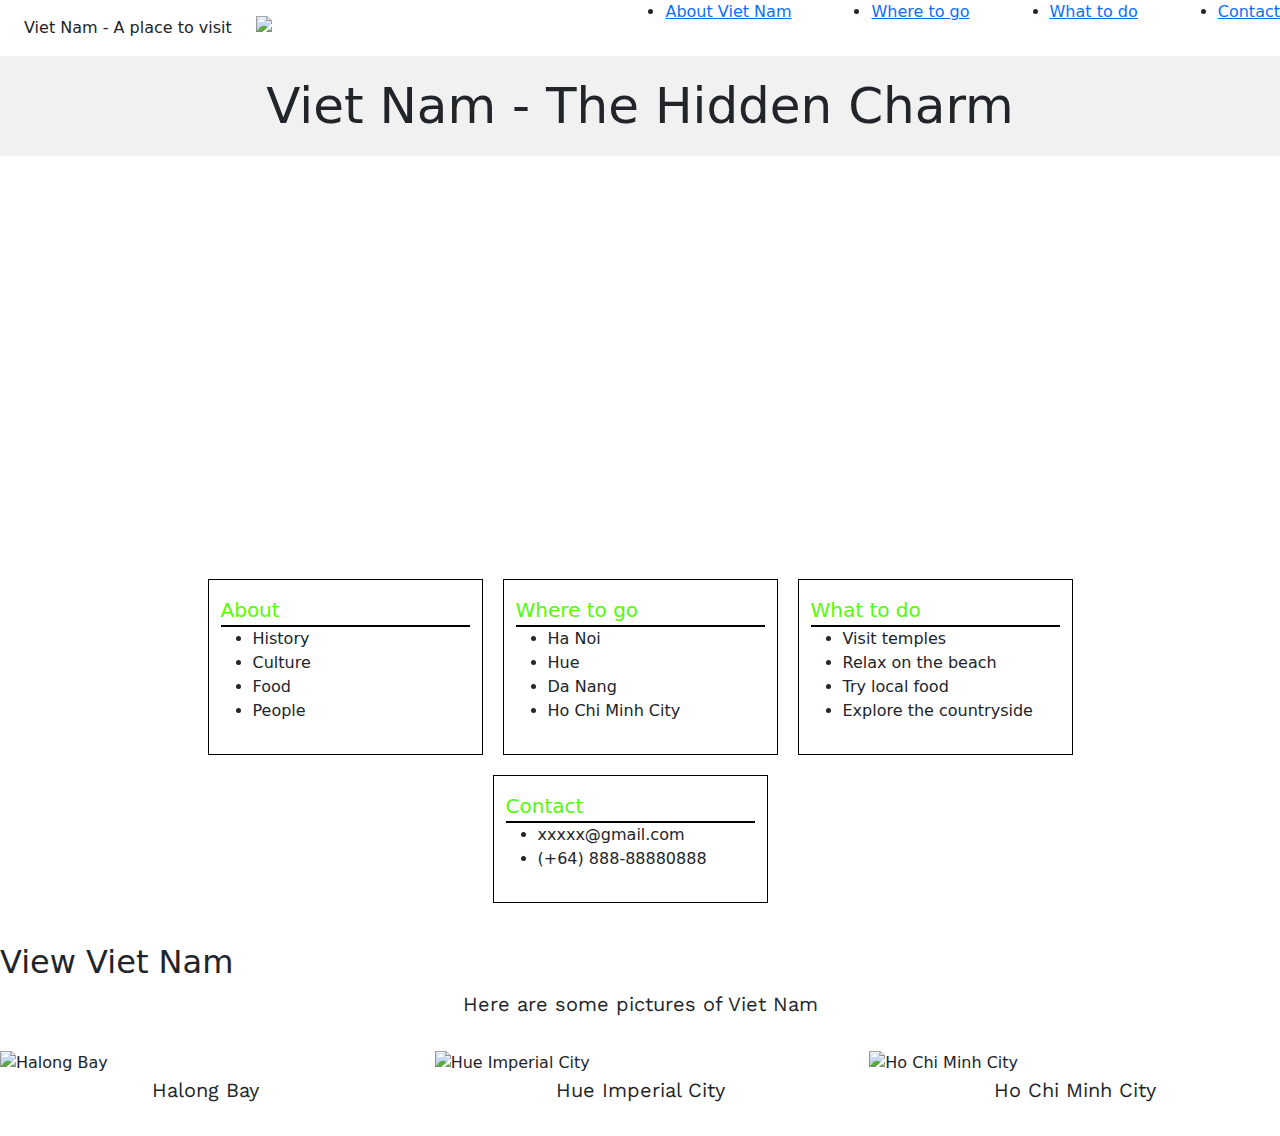
==== Semester-3/CPS530/lab3/Bootstrap/index.html @ 62d0596e "lab3" ====
<!DOCTYPE html>
<html lang="en">
    <head>
        <meta charset="UTF-8">
        <meta name="viewport" content="width=device-width, initial-scale=1.0">
        <title>Lab 3 - CPS 530</title>
        <link rel="stylesheet" href="./styles.css">
        <link rel="preconnect" href="https://fonts.googleapis.com">
<link rel="preconnect" href="https://fonts.gstatic.com" crossorigin>
<link href="https://fonts.googleapis.com/css2?family=Work+Sans:ital,wght@0,100..900;1,100..900&display=swap" rel="stylesheet">
<link href="https://cdn.jsdelivr.net/npm/bootstrap@5.3.3/dist/css/bootstrap.min.css" rel="stylesheet" integrity="sha384-QWTKZyjpPEjISv5WaRU9OFeRpok6YctnYmDr5pNlyT2bRjXh0JMhjY6hW+ALEwIH" crossorigin="anonymous">


    </head>

<body>
    <nav style="display: flex;">
        <div style="display: flex;">
        <div class = 'col 4' style="margin: 16px; flex: 20em; text-align: center;" > Viet Nam - A place to visit</div>
        <img src="https://upload.wikimedia.org/wikipedia/commons/thumb/2/21/Flag_of_Vietnam.svg/1599px-Flag_of_Vietnam.svg.png?20170626140925" alt="Flag_of_Vietnam">
       </div>
        <ul style="display: flex; flex: 20em; padding: auto; left: 0; justify-content: flex-end">
            <li><a href="#about">About Viet Nam</a></li>
            <li><a href="#where">Where to go</a></li>
            <li><a href="#what">What to do</a></li>
            <li><a href="#contact">Contact</a></li>
        </ul>
    </nav>
    <header>
        <h1 class = "title">Viet Nam - The Hidden Charm</h1>    </header>
    <div class="summary">
        Viet Nam - A breathtaking view comes along with delicious food and friendly people.
    </div>
    <div class="container">
        <div class = 'row ref-box' >
            <div class="col-3" id ="about">
                <div class="header-box">
                    <h7>About</h7>
                </div>
                <ul>
                    <li>History</li>
                    <li>Culture</li>
                    <li>Food</li>
                    <li>People</li>
                </ul>
                
            </div>
            <div class="col-3" id = 'where'>
                <div class="header-box">
                <h7>Where to go</h7>
                </div>
                <ul>
                    <li>Ha Noi</li>
                    <li>Hue</li>
                    <li>Da Nang</li>
                    <li>Ho Chi Minh City</li>
                </ul>
            </div>
            <div class="col-3" id = 'what'>
                <div class="header-box">
                <h7>What to do</h7>
                </div>
                <ul>
                    <li>Visit temples</li>
                    <li>Relax on the beach</li>
                    <li>Try local food</li>
                    <li>Explore the countryside</li>
                </ul>
            </div>
            <div class="col-3" id = 'contact'>
                <div class="header-box">
                <h7>Contact</h7>
                </div>
                <ul>
                    <li>xxxxx@gmail.com</li>
                    <li>(+64) 888-88880888</li>
                </ul>
            </div>
    
        </div>
    </div>
    
    <div class="View">
        <h2>View Viet Nam</h2>
        <p>Here are some pictures of Viet Nam</p>
        <div class ='row'>
        <div class ='col-4'>
                <img src="https://www.getvisavietnam.com/wp-content/uploads/2024/01/Luon-Cave-in-Halong-Bay.jpg" alt="Halong Bay">
                <p>Halong Bay</p>
        </div>
            <div class="col-4">
                <img src="https://encrypted-tbn0.gstatic.com/images?q=tbn:ANd9GcQD2MDuC1kTtPk2KMqIcw3TOLiv1zxKpxlnNA&s" alt="Hue Imperial City">
                <p>Hue Imperial City</p>
            </div>
            <div class="col-4">
                <img src="https://lp-cms-production.imgix.net/2021-01/shutterstockRF_718619590.jpg" alt="Ho Chi Minh City">
                <p>Ho Chi Minh City</p>
            </div>
        </div>

    </div>
</body>
<script src="https://cdn.jsdelivr.net/npm/bootstrap@5.3.3/dist/js/bootstrap.bundle.min.js" integrity="sha384-YvpcrYf0tY3lHB60NNkmXc5s9fDVZLESaAA55NDzOxhy9GkcIdslK1eN7N6jIeHz" crossorigin="anonymous"></script>
</html>
---- Semester-3/CPS530/lab3/Bootstrap/styles.css ----
* {
    box-sizing: border-box;
    }
.col-3{
    
}
[class*="col-"] {float:left; padding:15px;}
.row::after {content:""; clear:both; display:table;}
.row{
    display: flex;
    flex-wrap: wrap;
    justify-content: center;
}
.title{
    background-color: #f1f1f1;
    padding: 20px;
    text-align: center;
    font-size: 50px;
}
nav li {
    margin-left: 80px;
}
.summary{
    padding: 160px;
    text-align: center;
    font-size: 20px;
    background-image: url("https://images.unsplash.com/photo-1528127269322-539801943592?fm=jpg&q=60&w=3000&ixlib=rb-4.0.3&ixid=M3wxMjA3fDB8MHxzZWFyY2h8Mnx8dmlldG5hbXxlbnwwfHwwfHx8MA%3D%3D");
    background-size:contain;
    font-family: "Work Sans", sans-serif;
  font-optical-sizing: auto;
  font-weight: 800;
    font-size: 25px;
  color: white;
}
.ref-box {
    padding: 20px;
    margin: 20px;
    display: flex;
    gap: 20px;
}
.ref-box  [class*="col-"] {
    border: 1px solid black;  
}
.ref-box  [class*="col-"] h7{
    font-size: 20px;
    text-align: center;
}
.header-box{
    border-bottom: 2px solid black;
    color: #52fc03;
}
nav img{
    width: 15x;
    height: 20px;
    margin-top: 16px;
}
.View img{
    width: 100%;
    height: 100%;
}
.View p{
    font-size: 20px;
    text-align: center;
    font-family: "Work Sans", sans-serif;
  font-optical-sizing: auto;

}
@media only screen and (max-width:992px){  
    .col-3 {
        flex: 1 1 calc(50% - 16px); 
    }
    
}
@media only screen and (max-width:768px){  
    
    nav > div > div, nav > div > img, nav > ul li{
        display: none;
    }
    .col-3{
        flex: 1 1 calc(100% - 16px);
    }
    .col-4{
        flex: 1 1 calc(100% - 16px);
        gap: 20px;
        margin: 20px;
    }
}
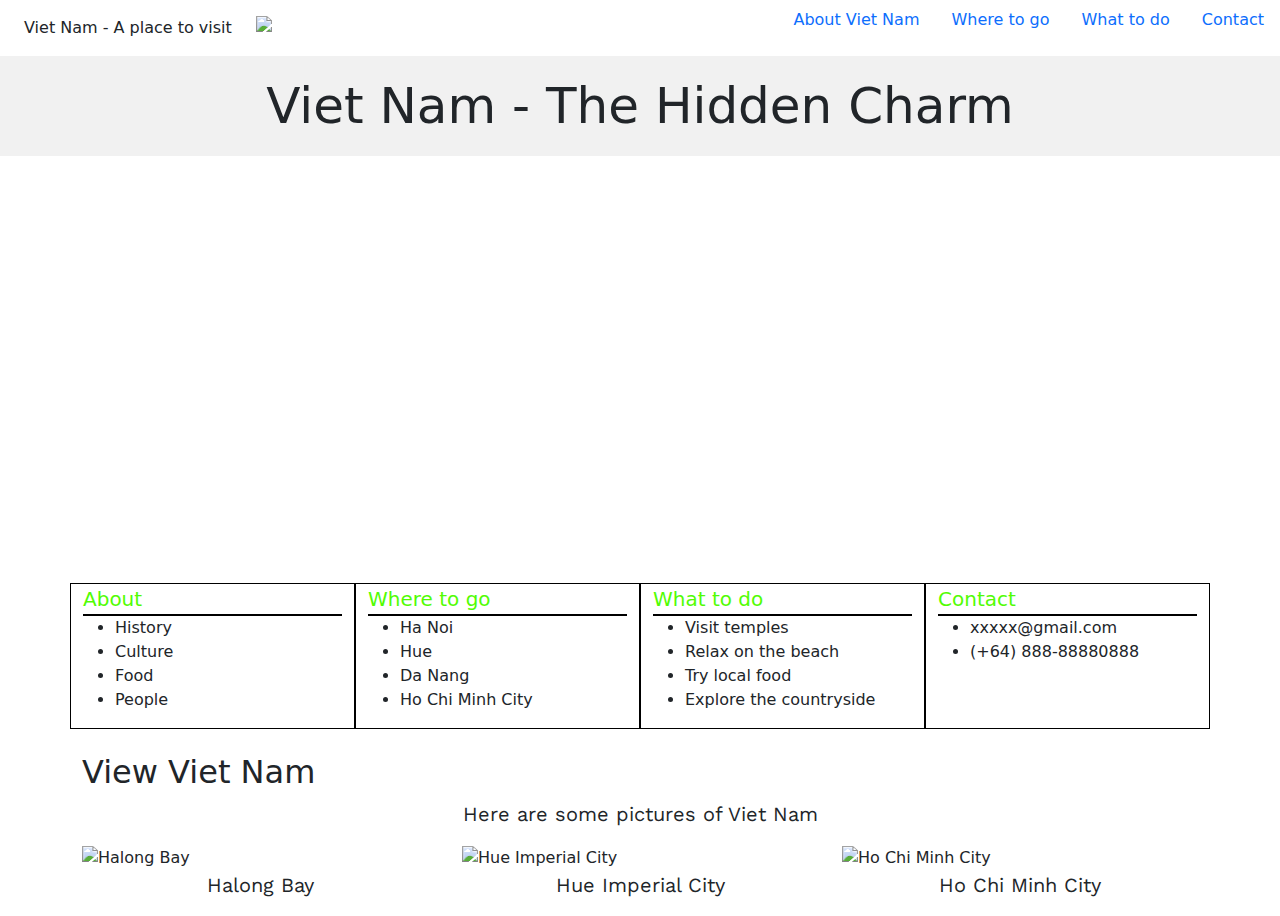
==== commit 05f67ef1: "lab3-bootstrap" ====
--- a/Semester-3/CPS530/lab3/Bootstrap/index.html
+++ b/Semester-3/CPS530/lab3/Bootstrap/index.html
@@ -16,24 +16,24 @@
 <body>
     <nav style="display: flex;">
         <div style="display: flex;">
-        <div class = 'col 4' style="margin: 16px; flex: 20em; text-align: center;" > Viet Nam - A place to visit</div>
+        <div style="margin: 16px; flex: 20em; text-align: center;" > Viet Nam - A place to visit</div>
         <img src="https://upload.wikimedia.org/wikipedia/commons/thumb/2/21/Flag_of_Vietnam.svg/1599px-Flag_of_Vietnam.svg.png?20170626140925" alt="Flag_of_Vietnam">
        </div>
-        <ul style="display: flex; flex: 20em; padding: auto; left: 0; justify-content: flex-end">
-            <li><a href="#about">About Viet Nam</a></li>
-            <li><a href="#where">Where to go</a></li>
-            <li><a href="#what">What to do</a></li>
-            <li><a href="#contact">Contact</a></li>
-        </ul>
+       <ul class="nav justify-content-end flex-grow-1">
+        <li class="nav-item"><a class="nav-link" href="#about">About Viet Nam</a></li>
+        <li class="nav-item"><a class="nav-link" href="#where">Where to go</a></li>
+        <li class="nav-item"><a class="nav-link" href="#what">What to do</a></li>
+        <li class="nav-item"><a class="nav-link" href="#contact">Contact</a></li>
+    </ul>
     </nav>
     <header>
         <h1 class = "title">Viet Nam - The Hidden Charm</h1>    </header>
     <div class="summary">
         Viet Nam - A breathtaking view comes along with delicious food and friendly people.
     </div>
-    <div class="container">
-        <div class = 'row ref-box' >
-            <div class="col-3" id ="about">
+    <div class="container my-4">
+        <div class = "row ref-box" >
+            <div class="col-lg-3 col-md-6 col-12" id ="about">
                 <div class="header-box">
                     <h7>About</h7>
                 </div>
@@ -45,7 +45,7 @@
                 </ul>
                 
             </div>
-            <div class="col-3" id = 'where'>
+            <div class="col-lg-3 col-md-6 col-12" id = 'where'>
                 <div class="header-box">
                 <h7>Where to go</h7>
                 </div>
@@ -56,7 +56,7 @@
                     <li>Ho Chi Minh City</li>
                 </ul>
             </div>
-            <div class="col-3" id = 'what'>
+            <div class="col-lg-3 col-md-6 col-12" id = 'what'>
                 <div class="header-box">
                 <h7>What to do</h7>
                 </div>
@@ -67,7 +67,7 @@
                     <li>Explore the countryside</li>
                 </ul>
             </div>
-            <div class="col-3" id = 'contact'>
+            <div class="col-lg-3 col-md-6 col-12" id = 'contact'>
                 <div class="header-box">
                 <h7>Contact</h7>
                 </div>
@@ -80,21 +80,21 @@
         </div>
     </div>
     
-    <div class="View">
+    <div class="container View">
         <h2>View Viet Nam</h2>
         <p>Here are some pictures of Viet Nam</p>
         <div class ='row'>
-        <div class ='col-4'>
-                <img src="https://www.getvisavietnam.com/wp-content/uploads/2024/01/Luon-Cave-in-Halong-Bay.jpg" alt="Halong Bay">
-                <p>Halong Bay</p>
-        </div>
-            <div class="col-4">
-                <img src="https://encrypted-tbn0.gstatic.com/images?q=tbn:ANd9GcQD2MDuC1kTtPk2KMqIcw3TOLiv1zxKpxlnNA&s" alt="Hue Imperial City">
-                <p>Hue Imperial City</p>
+            <div class ='col-md-4 col-12'>
+                    <img src="https://www.getvisavietnam.com/wp-content/uploads/2024/01/Luon-Cave-in-Halong-Bay.jpg" alt="Halong Bay">
+                    <p>Halong Bay</p>
             </div>
-            <div class="col-4">
-                <img src="https://lp-cms-production.imgix.net/2021-01/shutterstockRF_718619590.jpg" alt="Ho Chi Minh City">
-                <p>Ho Chi Minh City</p>
+            <div class="col-md-4 col-12">
+                    <img src="https://encrypted-tbn0.gstatic.com/images?q=tbn:ANd9GcQD2MDuC1kTtPk2KMqIcw3TOLiv1zxKpxlnNA&s" alt="Hue Imperial City">
+                    <p>Hue Imperial City</p>
+            </div>
+            <div class="col-md-4 col-12">
+                    <img src="https://lp-cms-production.imgix.net/2021-01/shutterstockRF_718619590.jpg" alt="Ho Chi Minh City">
+                    <p>Ho Chi Minh City</p>
             </div>
         </div>
 
--- a/Semester-3/CPS530/lab3/Bootstrap/styles.css
+++ b/Semester-3/CPS530/lab3/Bootstrap/styles.css
@@ -1,11 +1,7 @@
-* {
-    box-sizing: border-box;
-    }
+
 .col-3{
-    
+    flex: 1 1 calc(25% - 16px) !important;
 }
-[class*="col-"] {float:left; padding:15px;}
-.row::after {content:""; clear:both; display:table;}
 .row{
     display: flex;
     flex-wrap: wrap;
@@ -17,9 +13,9 @@
     text-align: center;
     font-size: 50px;
 }
-nav li {
+/* nav li {
     margin-left: 80px;
-}
+} */
 .summary{
     padding: 160px;
     text-align: center;
@@ -32,12 +28,12 @@
     font-size: 25px;
   color: white;
 }
-.ref-box {
-    padding: 20px;
-    margin: 20px;
+/* .ref-box {
+    /* padding: 20px;
+    margin: 20px; 
     display: flex;
     gap: 20px;
-}
+} */
 .ref-box  [class*="col-"] {
     border: 1px solid black;  
 }
@@ -66,9 +62,9 @@
 
 }
 @media only screen and (max-width:992px){  
-    .col-3 {
+    /* .col-3 {
         flex: 1 1 calc(50% - 16px); 
-    }
+    } */
     
 }
 @media only screen and (max-width:768px){  
@@ -76,12 +72,12 @@
     nav > div > div, nav > div > img, nav > ul li{
         display: none;
     }
-    .col-3{
+    /* .col-3{
         flex: 1 1 calc(100% - 16px);
     }
     .col-4{
         flex: 1 1 calc(100% - 16px);
         gap: 20px;
         margin: 20px;
-    }
+    } */
 }
